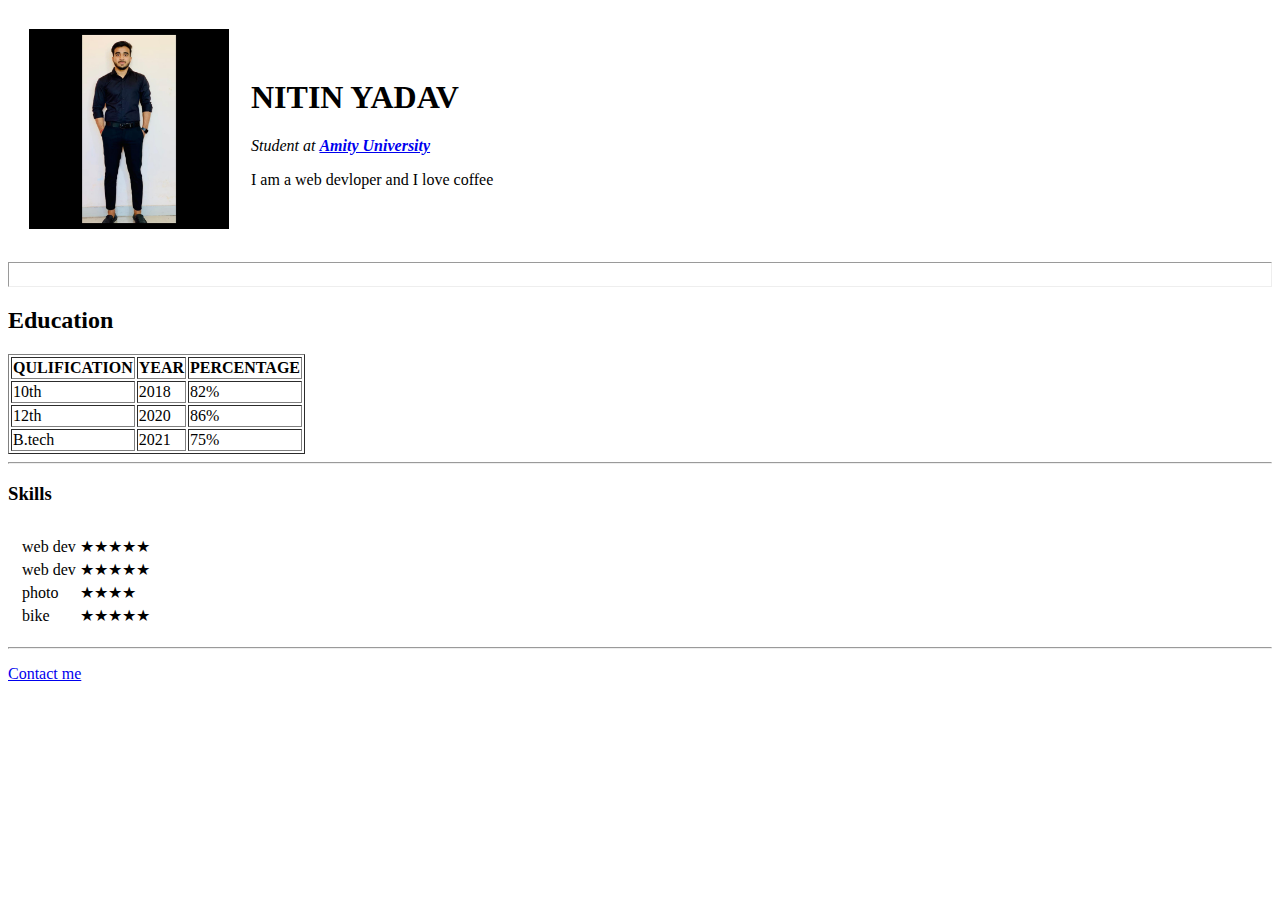
==== index.html @ 7434a7fc "initial cv website files" ====
<!DOCTYPE html>
<html lang="en">

<head>
    <meta charset="UTF-8">
    <meta http-equiv="X-UA-Compatible" content="IE=edge">
    <meta name="viewport" content="width=device-width, initial-scale=1.0">
    <title>My Portfolio</title>
</head>

<body>
    <table cellspacing="20">
        <tr>
            <td><img height="200px" src="Nitin.jpeg" alt="img of nitin yadav"></td>
            <td>
                <h1>NITIN YADAV </h1>
                <P><em>Student at <strong><a href="https://www.amity.edu/jaipur/"> Amity University</a></strong></em>
                </P>
                <P>I am a web devloper and I love coffee</P>
            </td>
        </tr>
    </table>


    <hr size="25%">
    <h2>Education</h2>
    <table border="1">
        <thead>
            <tr>
                <th>QULIFICATION</th>
                <TH>YEAR</TH>
                <TH>PERCENTAGE</TH>
            </tr>
        </thead>
        <tbody>
            <tr>
                <td>10th</td>
                <td>2018</td>
                <td>82%</td>
            </tr>
            <tr>
                <td>12th</td>
                <td>2020</td>
                <td>86%</td>
            </tr>
            <tr>
                <td>B.tech</td>
                <td>2021</td>
                <td>75%</td>
            </tr>
        </tbody>

    </table>
    <hr>
    <h3>Skills</h3>
    <table cellspacing="10">
        <tr>
            <td>
                <table >

                    <tr>
                        <td>web dev</td>
                        <td>★★★★★</td>
                    </tr>
                    <tr>
                        <td>web dev</td>
                        <td>★★★★★</td>
                    </tr>
                    <tr>
                        <td>photo</td>
                        <td>★★★★</td>
                    </tr>
                    <tr>
                        <td>bike</td>
                        <td>★★★★★</td>

                    </tr>
                </table>
            </td>

           

        </tr>
    </table>
    <hr>
    <p><a href="contactme.html">  Contact me </a></p>


</body>

</html>
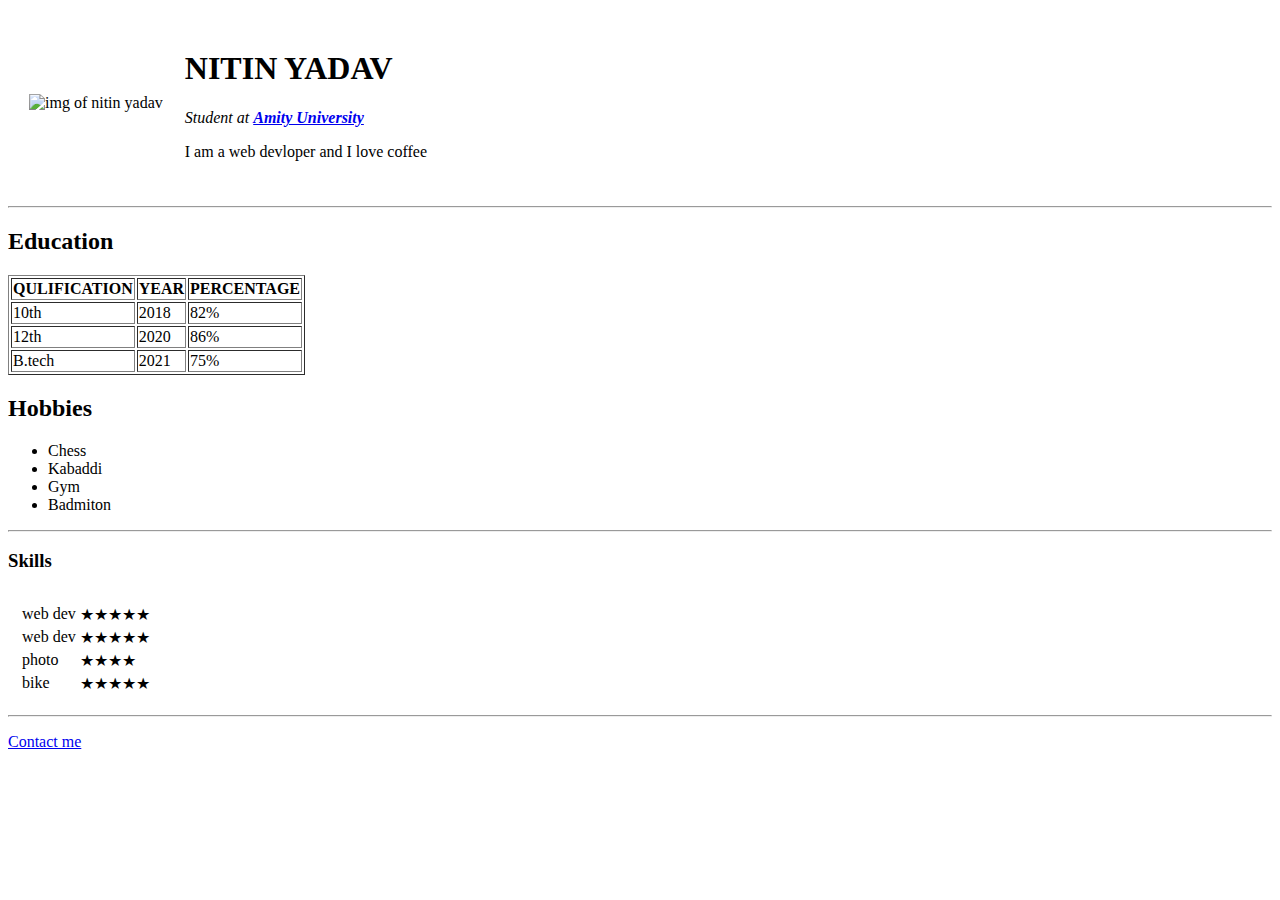
==== commit b16c9576: "Update index.html" ====
--- a/index.html
+++ b/index.html
@@ -6,12 +6,13 @@
     <meta http-equiv="X-UA-Compatible" content="IE=edge">
     <meta name="viewport" content="width=device-width, initial-scale=1.0">
     <title>My Portfolio</title>
+    <link rel="stylesheet" href="styles.css">
 </head>
 
 <body>
     <table cellspacing="20">
         <tr>
-            <td><img height="200px" src="Nitin.jpeg" alt="img of nitin yadav"></td>
+            <td><img height="200px" src="nitinc.png" alt="img of nitin yadav"></td>
             <td>
                 <h1>NITIN YADAV </h1>
                 <P><em>Student at <strong><a href="https://www.amity.edu/jaipur/"> Amity University</a></strong></em>
@@ -22,7 +23,7 @@
     </table>
 
 
-    <hr size="25%">
+    <hr>
     <h2>Education</h2>
     <table border="1">
         <thead>
@@ -51,12 +52,19 @@
         </tbody>
 
     </table>
+    <h2>Hobbies</h2>
+    <ul>
+        <li>Chess</li>
+        <li>Kabaddi</li>
+        <li>Gym</li>
+        <li>Badmiton</li>
+    </ul>
     <hr>
     <h3>Skills</h3>
     <table cellspacing="10">
         <tr>
             <td>
-                <table >
+                <table>
 
                     <tr>
                         <td>web dev</td>
@@ -78,14 +86,14 @@
                 </table>
             </td>
 
-           
+
 
         </tr>
     </table>
     <hr>
-    <p><a href="contactme.html">  Contact me </a></p>
+    <p><a href="contactme.html"> Contact me </a></p>
 
 
 </body>
 
-</html>+</html>
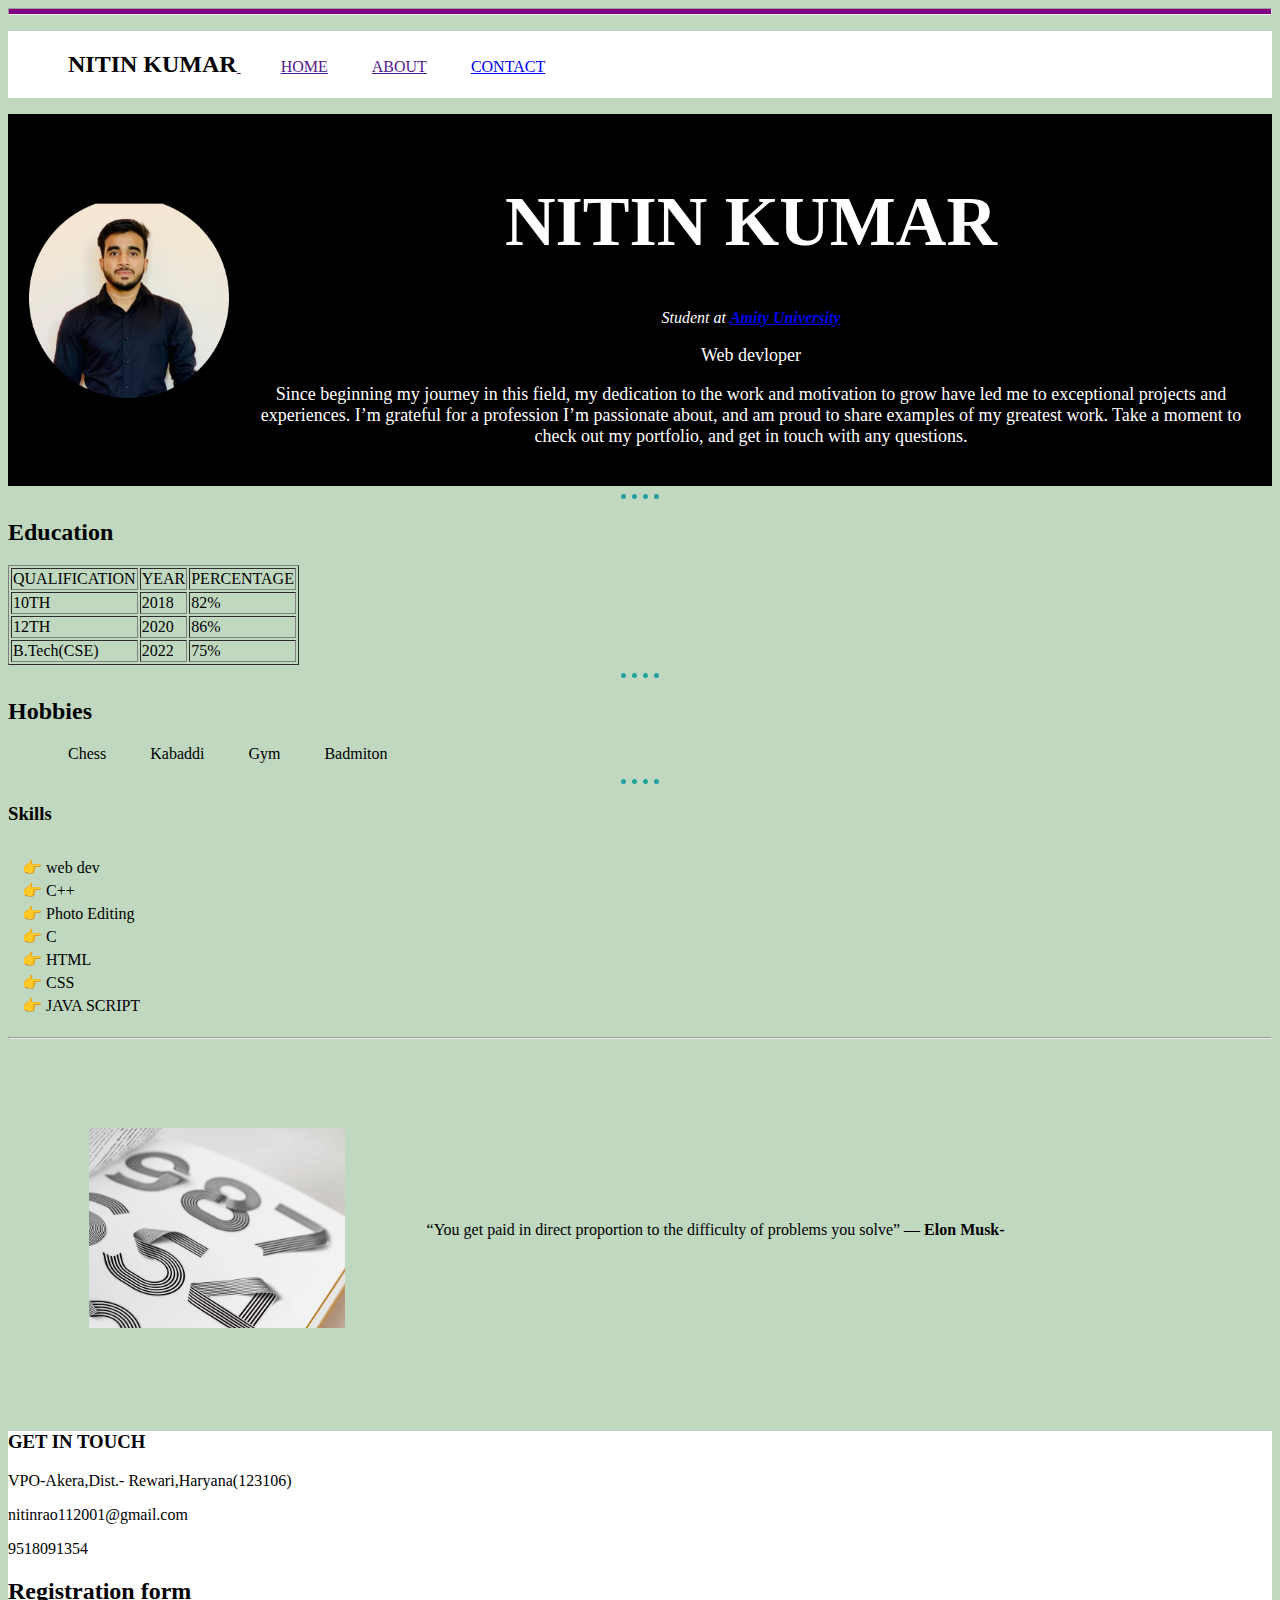
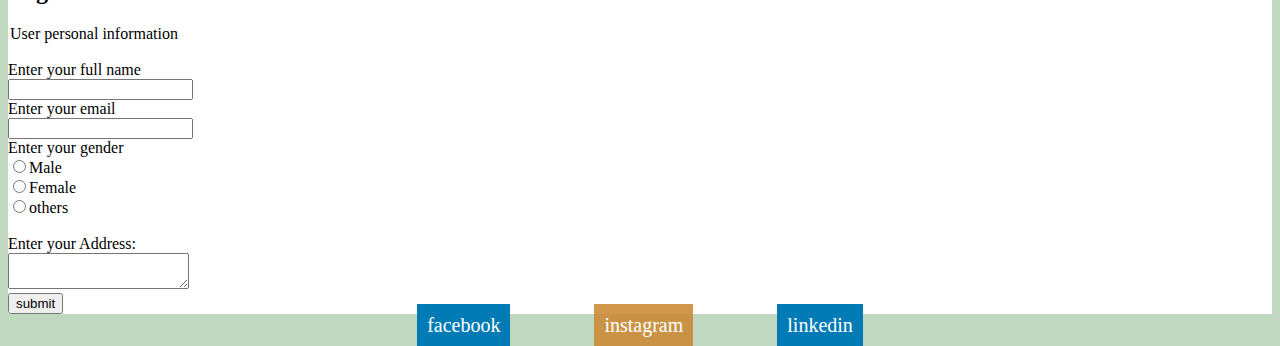
==== commit 6c6efa68: "Add files via upload" ====
--- a/index.html
+++ b/index.html
@@ -10,56 +10,76 @@
 </head>
 
 <body>
-    <table cellspacing="20">
-        <tr>
-            <td><img height="200px" src="nitinc.png" alt="img of nitin yadav"></td>
-            <td>
-                <h1>NITIN YADAV </h1>
-                <P><em>Student at <strong><a href="https://www.amity.edu/jaipur/"> Amity University</a></strong></em>
-                </P>
-                <P>I am a web devloper and I love coffee</P>
-            </td>
-        </tr>
-    </table>
+    <hr class="tophr">
+    <div class="topbox">
+
+        <nav class="navbar">
+            <ul>
+                <li> <a href="">
+                        <h2 class="name">NITIN KUMAR </h2>
+                    </a></li>
+                <li><a href="">HOME</a> </li>
+                <li><a href="">ABOUT</a></li>
+                <LI> <a href="contactme.html">CONTACT</a></LI>
+            </ul>
+        </nav>
+    </div>
+    <div class="intro">
+        <table cellspacing="20">
+            <tr>
+                <td><img height="200px" src="nitinc.png" alt="img of nitin yadav"></td>
+                <td>
+                    <h1>NITIN KUMAR </h1>
+                    <P class="about"><em>Student at <strong><a href="https://www.amity.edu/jaipur/"> Amity
+                                    University</a></strong></em>
+                    </P>
+                    <P class="p1">Web devloper</P>
+                    <P class="p2 ">Since beginning my journey in this field, my dedication to the work and motivation to
+                        grow have led me to exceptional projects and experiences. I’m grateful for a profession I’m
+                        passionate about, and am proud to share examples of my greatest work. Take a moment to check out
+                        my portfolio, and get in touch with any questions.</P>
+                </td>
+            </tr>
+        </table>
+    </div>
 
 
-    <hr>
+    <hr class="hr1">
     <h2>Education</h2>
     <table border="1">
-        <thead>
-            <tr>
-                <th>QULIFICATION</th>
-                <TH>YEAR</TH>
-                <TH>PERCENTAGE</TH>
-            </tr>
-        </thead>
-        <tbody>
-            <tr>
-                <td>10th</td>
-                <td>2018</td>
-                <td>82%</td>
-            </tr>
-            <tr>
-                <td>12th</td>
-                <td>2020</td>
-                <td>86%</td>
-            </tr>
-            <tr>
-                <td>B.tech</td>
-                <td>2021</td>
-                <td>75%</td>
-            </tr>
-        </tbody>
+        <tr class="EDU">
+            <td>QUALIFICATION</td>
+            <td>YEAR</td>
+            <td>PERCENTAGE</td>
+        </tr>
+        <tr>
+            <td>10TH</td>
+            <td>2018</td>
+            <td>82%</td>
+        </tr>
+        <tr>
+            <td>12TH</td>
+            <td>2020</td>
+            <td>86%</td>
+
+        </tr>
+        <tr>
+            <td>B.Tech(CSE)</td>
+            <td>2022</td>
+            <td>75%</td>
+
+        </tr>
 
     </table>
+    <hr class="h4">
     <h2>Hobbies</h2>
-    <ul>
+    <ol>
         <li>Chess</li>
         <li>Kabaddi</li>
         <li>Gym</li>
         <li>Badmiton</li>
-    </ul>
-    <hr>
+    </ol>
+    <hr class="hr2">
     <h3>Skills</h3>
     <table cellspacing="10">
         <tr>
@@ -67,20 +87,33 @@
                 <table>
 
                     <tr>
-                        <td>web dev</td>
-                        <td>★★★★★</td>
+                        <td>👉 web dev</td>
                     </tr>
                     <tr>
-                        <td>web dev</td>
-                        <td>★★★★★</td>
+                        <td>👉 C++</td>
                     </tr>
                     <tr>
-                        <td>photo</td>
-                        <td>★★★★</td>
+                        <td>👉 Photo Editing</td>
+
                     </tr>
                     <tr>
-                        <td>bike</td>
-                        <td>★★★★★</td>
+                        <td>👉 C</td>
+
+
+                    </tr>
+                    <tr>
+                        <td>👉 HTML</td>
+
+
+                    </tr>
+                    <tr>
+                        <td>👉 CSS</td>
+
+
+                    </tr>
+                    <tr>
+                        <td>👉 JAVA SCRIPT</td>
+
 
                     </tr>
                 </table>
@@ -90,10 +123,54 @@
 
         </tr>
     </table>
-    <hr>
-    <p><a href="contactme.html"> Contact me </a></p>
+    <hr class="hr3">
+    <div>
+        <table cellspacing="80px">
+            <tr>
+                <td><img src="Typography Design.webp" alt="pic"></td>
+                <td>
+                    <title>Quote</title>
+                    <p class="quote">“You get paid in direct proportion to the difficulty of problems you solve”
+                        ― <b>Elon Musk-</b></p>
+
+                </td>
+            </tr>
+        </table>
+    </div>
+    
+    <div class="git">
+        <h3>GET IN TOUCH</h3>
+        <p>VPO-Akera,Dist.- Rewari,Haryana(123106)</p>
+        <p>nitinrao112001@gmail.com</p>
+        <p>9518091354</p>
+        <h2>Registration form</h2>
+        <form action="mailto:nitinrao112001@gmail,com" method="post" enctype="text/plain">
+            <legend>User personal information</legend> <br>
+            <label>Enter your full name</label><br>
+            <input type="text" name="name"> <br>
+            <label>Enter your email</label> <br>
+            <input type="email" name="email"><br <br><label>Enter your gender</label><br>
+            <input type="radio" id="gender" name="gender" value="male" />Male <br>
+            <input type="radio" id="gender" name="gender" value="female" />Female <br />
+            <input type="radio" id="gender" name="gender" value="others" />others <br />
+            <br>Enter your Address:<br>
+            <textarea></textarea><br>
+            <input type="submit" value="submit" class="submit">
+
+        </form>
+    </div>
+    <footer>
+    <div>
+        <center>
+            <a href="https://www.facebook.com/profile.php?id=100009540752111" class="fa fa-facebook"> facebook</a>
+            <a href="https://www.instagram.com/nitinyadav2312/" class="fa fa-instagram">instagram</a>
+            <a href="https://www.linkedin.com/in/nitin-yadav-8162541b5/" class="fa fa-linkedin"> linkedin</a>
+        </center>
+    </div>
+  </footer>
+
 
 
 </body>
 
-</html>
+</html>--- a/styles.css
+++ b/styles.css
@@ -0,0 +1,133 @@
+body{
+    background-color: #C0D8C0;
+}
+.intro{
+    background-color: black;
+    text-align: center;
+}
+.about{
+    color: white;
+}
+
+.tophr{
+    color: violet;
+}
+.name{
+    color: black;
+}
+img {
+    height: 200px;
+}
+
+.hr1{
+    border-style: none;
+    border-top-style: dotted;
+    border: size 5px; ;
+    border-color: #24A19C;
+    border-width: 5px;;
+    width: 3%;
+    
+}
+.hr2{
+    border-style: none;
+    border-top-style: dotted;
+    border: size 5px; ;
+    border-color: #24A19C;
+    border-width: 5px;;
+    width: 3%;
+    
+}
+.h3{
+    border-style: none;
+    border-top-style: dotted;
+    border: size 5px; ;
+    border-color: #24A19C;
+    border-width: 5px;;
+    width: 3%;
+    
+}
+
+.tophr{
+  background-color: purple;
+    height: 5px;
+}
+h1{
+    color: white;
+}
+.name{
+    display: inline-block;
+}
+
+li{
+    
+    display: inline;
+    padding: 20px;
+    
+    
+}
+.topbox{
+    background-color: white;
+    margin: 0px;
+    padding: 0px;
+}
+.p1{
+   color:white;
+   font: italic;
+   font-size: large;
+}
+.p2{
+    color: white;
+    font: italic;
+    font-size: large;
+}
+h1{
+    font-size: 70px;
+}
+.git{
+    background-color: white;
+    padding: 0px;
+    margin: 0px;
+}
+.fa:hover {
+    opacity: 0.9;
+}
+
+.fa-linkedin {
+    background: #007bb5;
+    color: white;
+}
+
+.fa-facebook {
+    background: #007bb5;
+    color: white;
+}
+
+.fa-instagram {
+    background: #ca8832de;
+    color: white;
+}
+.fa {
+    padding: 10px;
+    font-size: 20px;
+    width: 30px;
+    text-decoration: none;
+    margin: 5px 40px;
+}
+
+
+table{
+    width: 100;
+}
+.h4{
+    border-style: none;
+    border-top-style: dotted;
+    border: size 5px; ;
+    border-color: #24A19C;
+    border-width: 5px;;
+    width: 3%;
+    
+}
+.quotes{
+    font-size: larger;
+    font-style: italic;
+}